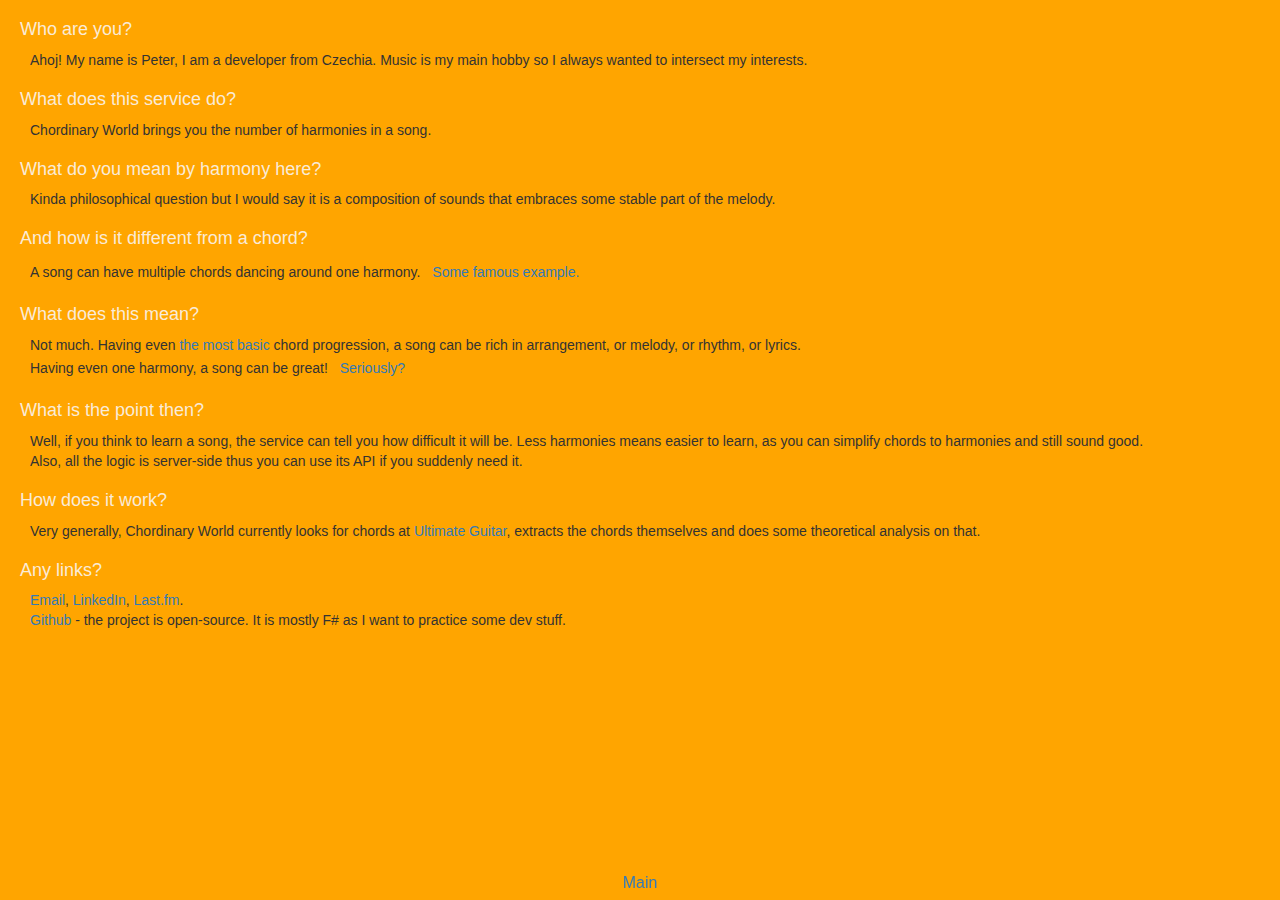
==== src/ChordinaryWorld.WebUI/about.html @ 410d245c "About page (CW-9)" ====
﻿<!DOCTYPE html>

<html lang="en">
<head>
    <meta charset="utf-8" />
    <title>About</title>
    <link href="Content/bootstrap.css" rel="stylesheet" />
    <link rel="stylesheet" href="app.css" type="text/css" />
    <script src="Scripts/jquery-3.1.1.js"></script>
    <script src="about.js"></script>
</head>
<body>
    <h3>Who are you?</h3>
    <p class="shifted">
        Ahoj! My name is Peter, I am a developer from Czechia. 
        Music is my main hobby so I always wanted to intersect my interests.
    </p>
    <h3>What does this service do?</h3>
    <p class="shifted">
        Chordinary World brings you the number of harmonies in a song.
    </p>
    <h3>What do you mean by harmony here?</h3>
    <p class="shifted">
        Kinda philosophical question but I would say it is a composition of sounds 
        that embraces some stable part of the melody.
    </p>
    <h3>And how is it different from a chord?</h3>
    <p class="shifted">
        A song can have multiple chords dancing around one harmony.
        <button id="toggle1" class="btn-link">Some famous example.</button>
        <div id="example1" hidden>
            <div class="shifted">
                Here are the chords for the verse of <i>Can't Take My Eyes Off You</i>:
            </div>
            <pre>
                     C     
You're just too good to be true
              Cmaj7 
Can't take my eyes off you
               C7
You feel like Heaven to touch
        F
I wanna hold you so much
             Fm
At long last love has arrived
             C
And I thank God I'm alive
                 Dm         Dm7
You're just too good to be true
               C
Can't take my eyes off you
            </pre>
            <div class="shifted">
                Now, <u>C</u>, <u>Cmaj7</u> & <u>C7</u> are different chords, 
                however the latter two are just flavours upon <u>C</u>.
                <br />
                Likewise, <u>Dm7</u> is a flavour upon <u>Dm</u>.
                <br />
                So, we have 7 different chords but only 4 harmonies.
            </div>
        </div>
    </p>
    <h3>What does this mean?</h3>
    <p class="shifted">
        Not much. Having even <a href="https://www.youtube.com/watch?v=oOlDewpCfZQ">the most basic</a> 
        chord progression, a song can be rich in arrangement, or melody, or rhythm, or lyrics. 
        <br />
        Having even one harmony, a song can be great!  
        <button id="toggle2" class="btn-link">Seriously?</button>
        <div id="example2" class="shifted" hidden>
            Seriously. 
            <br />
            Listen carefully to <i>The Beatles - Tomorrow Never Knows</i>.
            <br />
            Another example is <i>George Thorogood - Bad To The Bone</i>.
            <br />
            Or, <i>The Guess Who - American Woman</i>.
        </div>
    </p>
    <h3>What is the point then?</h3>
    <p class="shifted">
        Well, if you think to learn a song, the service can tell you how difficult it will be.
        Less harmonies means easier to learn, 
        as you can simplify chords to harmonies and still sound good.
        <br />
        Also, all the logic is server-side thus you can use its API if you suddenly need it.
    </p>
    <h3>How does it work?</h3>
    <p class="shifted">
        Very generally, Chordinary World currently looks for chords at
        <a href="https://www.ultimate-guitar.com">Ultimate Guitar</a>,
        extracts the chords themselves and does some theoretical analysis on that. 
    </p>
    <h3>Any links?</h3>
    <p class="shifted">
        <a href="mailto:petersemkin@gmail.com">Email</a>,
        <a href="https://linkedin.com/in/petersemkin">LinkedIn</a>,
        <a href="https://www.last.fm/user/Sing__Along">Last.fm</a>.
        <br />
        <a href="https://github.com/psfinaki/ChordinaryWorld">Github</a> - 
        the project is open-source. It is mostly F# as I want to practice some dev stuff.
    </p>
    <div class="footer">
        <a href="/">Main</a>
    </div>
</body>
</html>
---- src/ChordinaryWorld.WebUI/app.css ----
﻿body {
    background-color: orange;
}

h1 {
    text-align: center;
    font-size: 72px;
    color: green;
}

h3 {
    margin-left: 20px;
    font-size: 18px;
    color: antiquewhite;
}

label {
    color: green;
    font-size: x-large;
}

input {
    text-align: center;
}

.invisible-span {
    width: 0px;
}

.shifted {
    margin-left: 30px;
}

.footer {
    position: fixed;
    bottom: 5px;
    width: 100%;
    text-align: center;
    font-size: 16px;
}
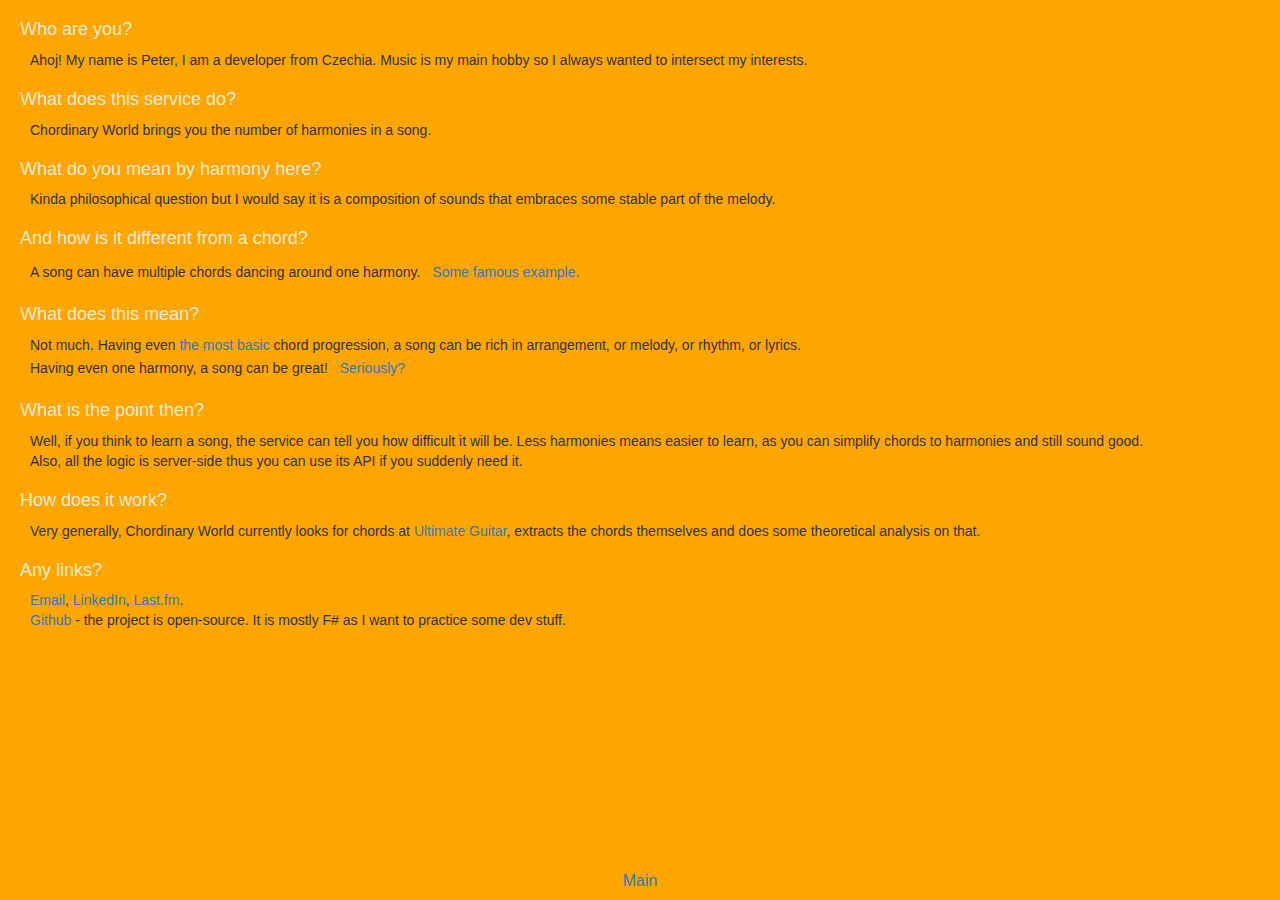
==== commit 7732d4bf: "Fixed footer (CW-35)" ====
--- a/src/ChordinaryWorld.WebUI/about.html
+++ b/src/ChordinaryWorld.WebUI/about.html
@@ -6,33 +6,35 @@
     <title>About</title>
     <link href="Content/bootstrap.css" rel="stylesheet" />
     <link rel="stylesheet" href="app.css" type="text/css" />
+    <link rel="stylesheet" href="about.css" type="text/css" />
     <script src="Scripts/jquery-3.1.1.js"></script>
     <script src="about.js"></script>
 </head>
 <body>
-    <h3>Who are you?</h3>
-    <p class="shifted">
-        Ahoj! My name is Peter, I am a developer from Czechia. 
-        Music is my main hobby so I always wanted to intersect my interests.
-    </p>
-    <h3>What does this service do?</h3>
-    <p class="shifted">
-        Chordinary World brings you the number of harmonies in a song.
-    </p>
-    <h3>What do you mean by harmony here?</h3>
-    <p class="shifted">
-        Kinda philosophical question but I would say it is a composition of sounds 
-        that embraces some stable part of the melody.
-    </p>
-    <h3>And how is it different from a chord?</h3>
-    <p class="shifted">
-        A song can have multiple chords dancing around one harmony.
-        <button id="toggle1" class="btn-link">Some famous example.</button>
-        <div id="example1" hidden>
-            <div class="shifted">
-                Here are the chords for the verse of <i>Can't Take My Eyes Off You</i>:
-            </div>
-            <pre>
+    <div id="content">
+        <h3>Who are you?</h3>
+        <p class="shifted">
+            Ahoj! My name is Peter, I am a developer from Czechia.
+            Music is my main hobby so I always wanted to intersect my interests.
+        </p>
+        <h3>What does this service do?</h3>
+        <p class="shifted">
+            Chordinary World brings you the number of harmonies in a song.
+        </p>
+        <h3>What do you mean by harmony here?</h3>
+        <p class="shifted">
+            Kinda philosophical question but I would say it is a composition of sounds
+            that embraces some stable part of the melody.
+        </p>
+        <h3>And how is it different from a chord?</h3>
+        <p class="shifted">
+            A song can have multiple chords dancing around one harmony.
+            <button id="toggle1" class="btn-link">Some famous example.</button>
+            <div id="example1" hidden>
+                <div class="shifted">
+                    Here are the chords for the verse of <i>Can't Take My Eyes Off You</i>:
+                </div>
+                <pre>
                      C     
 You're just too good to be true
               Cmaj7 
@@ -50,58 +52,60 @@
                C
 Can't take my eyes off you
             </pre>
-            <div class="shifted">
-                Now, <u>C</u>, <u>Cmaj7</u> & <u>C7</u> are different chords, 
-                however the latter two are just flavours upon <u>C</u>.
+                <div class="shifted">
+                    Now, <u>C</u>, <u>Cmaj7</u> & <u>C7</u> are different chords,
+                    however the latter two are just flavours upon <u>C</u>.
+                    <br />
+                    Likewise, <u>Dm7</u> is a flavour upon <u>Dm</u>.
+                    <br />
+                    So, we have 7 different chords but only 4 harmonies.
+                </div>
+            </div>
+        </p>
+        <h3>What does this mean?</h3>
+        <p class="shifted">
+            Not much. Having even <a href="https://www.youtube.com/watch?v=oOlDewpCfZQ">the most basic</a>
+            chord progression, a song can be rich in arrangement, or melody, or rhythm, or lyrics.
+            <br />
+            Having even one harmony, a song can be great!
+            <button id="toggle2" class="btn-link">Seriously?</button>
+            <div id="example2" class="shifted" hidden>
+                Seriously.
                 <br />
-                Likewise, <u>Dm7</u> is a flavour upon <u>Dm</u>.
+                Listen carefully to <i>The Beatles - Tomorrow Never Knows</i>.
                 <br />
-                So, we have 7 different chords but only 4 harmonies.
+                Another example is <i>George Thorogood - Bad To The Bone</i>.
+                <br />
+                Or, <i>The Guess Who - American Woman</i>.
             </div>
-        </div>
-    </p>
-    <h3>What does this mean?</h3>
-    <p class="shifted">
-        Not much. Having even <a href="https://www.youtube.com/watch?v=oOlDewpCfZQ">the most basic</a> 
-        chord progression, a song can be rich in arrangement, or melody, or rhythm, or lyrics. 
-        <br />
-        Having even one harmony, a song can be great!  
-        <button id="toggle2" class="btn-link">Seriously?</button>
-        <div id="example2" class="shifted" hidden>
-            Seriously. 
+        </p>
+        <h3>What is the point then?</h3>
+        <p class="shifted">
+            Well, if you think to learn a song, the service can tell you how difficult it will be.
+            Less harmonies means easier to learn,
+            as you can simplify chords to harmonies and still sound good.
             <br />
-            Listen carefully to <i>The Beatles - Tomorrow Never Knows</i>.
+            Also, all the logic is server-side thus you can use its API if you suddenly need it.
+        </p>
+        <h3>How does it work?</h3>
+        <p class="shifted">
+            Very generally, Chordinary World currently looks for chords at
+            <a href="https://www.ultimate-guitar.com">Ultimate Guitar</a>,
+            extracts the chords themselves and does some theoretical analysis on that.
+        </p>
+        <h3>Any links?</h3>
+        <p class="shifted">
+            <a href="mailto:petersemkin@gmail.com">Email</a>,
+            <a href="https://linkedin.com/in/petersemkin">LinkedIn</a>,
+            <a href="https://www.last.fm/user/Sing__Along">Last.fm</a>.
             <br />
-            Another example is <i>George Thorogood - Bad To The Bone</i>.
-            <br />
-            Or, <i>The Guess Who - American Woman</i>.
-        </div>
-    </p>
-    <h3>What is the point then?</h3>
-    <p class="shifted">
-        Well, if you think to learn a song, the service can tell you how difficult it will be.
-        Less harmonies means easier to learn, 
-        as you can simplify chords to harmonies and still sound good.
-        <br />
-        Also, all the logic is server-side thus you can use its API if you suddenly need it.
-    </p>
-    <h3>How does it work?</h3>
-    <p class="shifted">
-        Very generally, Chordinary World currently looks for chords at
-        <a href="https://www.ultimate-guitar.com">Ultimate Guitar</a>,
-        extracts the chords themselves and does some theoretical analysis on that. 
-    </p>
-    <h3>Any links?</h3>
-    <p class="shifted">
-        <a href="mailto:petersemkin@gmail.com">Email</a>,
-        <a href="https://linkedin.com/in/petersemkin">LinkedIn</a>,
-        <a href="https://www.last.fm/user/Sing__Along">Last.fm</a>.
-        <br />
-        <a href="https://github.com/psfinaki/ChordinaryWorld">Github</a> - 
-        the project is open-source. It is mostly F# as I want to practice some dev stuff.
-    </p>
-    <div class="footer">
+            <a href="https://github.com/psfinaki/ChordinaryWorld">Github</a> -
+            the project is open-source. It is mostly F# as I want to practice some dev stuff.
+        </p>
+    </div>
+
+    <footer class="footer">
         <a href="/">Main</a>
-    </div>
+    </footer>
 </body>
 </html>--- a/src/ChordinaryWorld.WebUI/app.css
+++ b/src/ChordinaryWorld.WebUI/app.css
@@ -2,39 +2,25 @@
     background-color: orange;
 }
 
-h1 {
-    text-align: center;
-    font-size: 72px;
-    color: green;
+/* footer styles */
+/* inspired by: https://getbootstrap.com/docs/3.3/examples/sticky-footer/ */
+html {
+    position: relative;
+    min-height: 100%;
 }
 
-h3 {
-    margin-left: 20px;
-    font-size: 18px;
-    color: antiquewhite;
-}
-
-label {
-    color: green;
-    font-size: x-large;
-}
-
-input {
-    text-align: center;
-}
-
-.invisible-span {
-    width: 0px;
-}
-
-.shifted {
-    margin-left: 30px;
+body {
+    /* Margin bottom by footer height */
+    margin-bottom: 30px;
 }
 
 .footer {
-    position: fixed;
-    bottom: 5px;
+    position: absolute;
+    bottom: 0;
     width: 100%;
     text-align: center;
     font-size: 16px;
-}+    /* Set the fixed height of the footer here */
+    height: 30px;
+}
+/* footer styles */--- a/src/ChordinaryWorld.WebUI/about.css
+++ b/src/ChordinaryWorld.WebUI/about.css
@@ -0,0 +1,9 @@
+﻿h3 {
+    margin-left: 20px;
+    font-size: 18px;
+    color: antiquewhite;
+}
+
+.shifted {
+    margin-left: 30px;
+}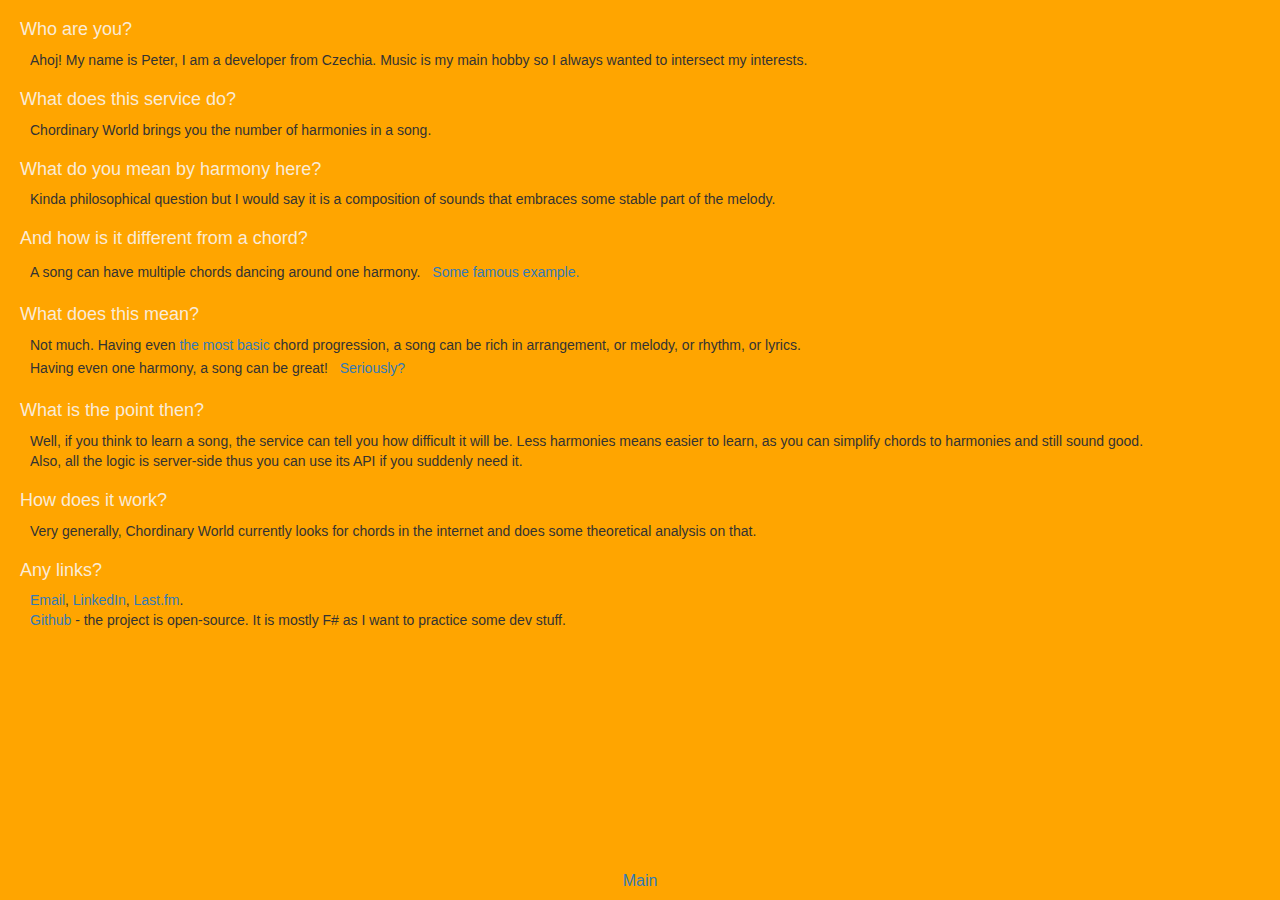
==== commit f9e31f81: "Updated info in the about page" ====
--- a/src/ChordinaryWorld.WebUI/about.html
+++ b/src/ChordinaryWorld.WebUI/about.html
@@ -89,9 +89,8 @@
         </p>
         <h3>How does it work?</h3>
         <p class="shifted">
-            Very generally, Chordinary World currently looks for chords at
-            <a href="https://www.ultimate-guitar.com">Ultimate Guitar</a>,
-            extracts the chords themselves and does some theoretical analysis on that.
+            Very generally, Chordinary World currently looks for chords 
+            in the internet and does some theoretical analysis on that.
         </p>
         <h3>Any links?</h3>
         <p class="shifted">
